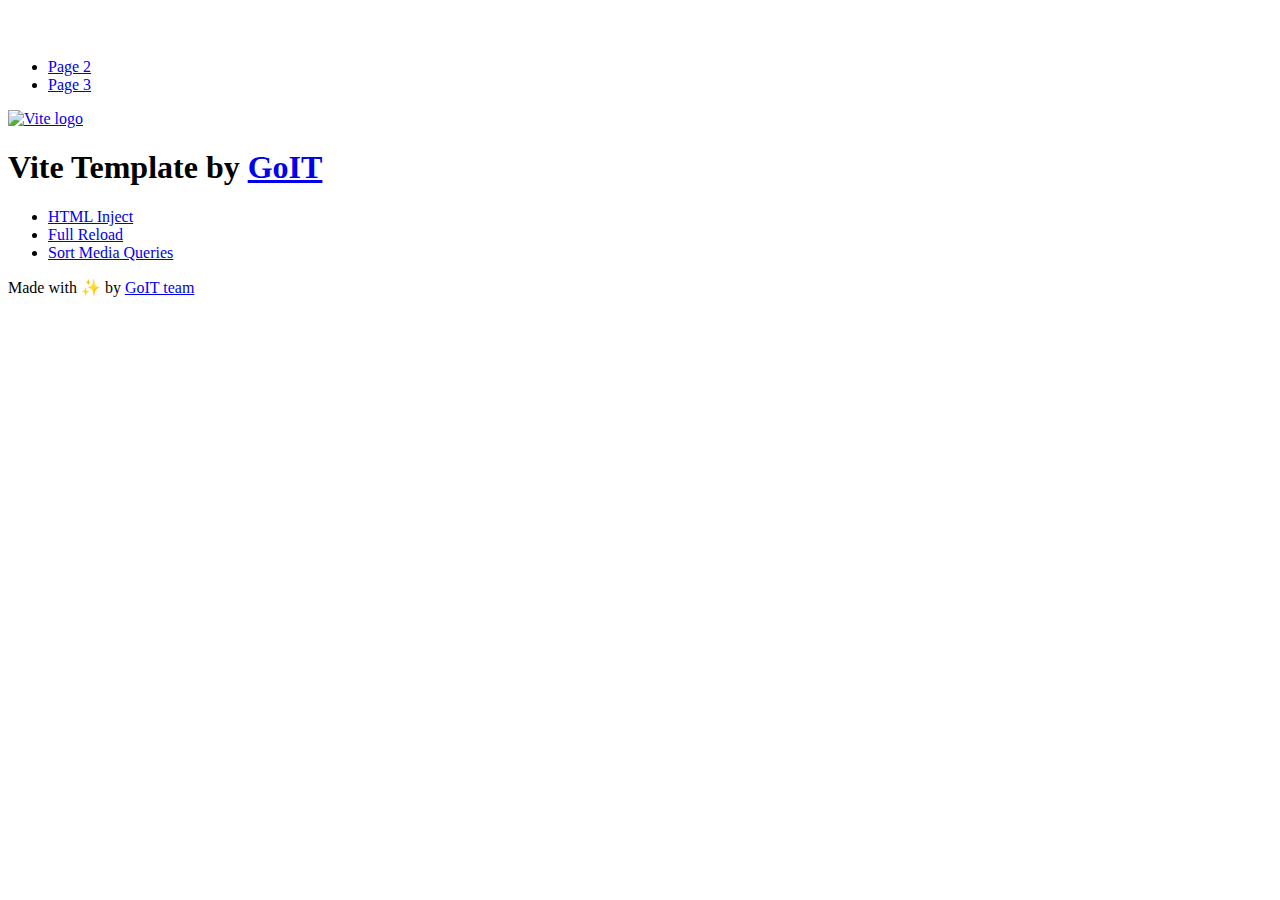
==== index.html @ 426ae796 "Deploying to gh-pages from @ 7empered/goit-js-hw-11@e6d8fc23a0d3f1cf795becf2ed6e3a11fc7d7d57 🚀" ====
<!DOCTYPE html>
<html lang="en">
  <head>
    <meta charset="UTF-8" />
    <link rel="icon" type="image/svg+xml" href="/vanilla-app-template/favicon.svg" />
    <meta name="viewport" content="width=device-width, initial-scale=1.0" />
    <title>Vanilla App Template</title>
    <script type="module" crossorigin src="/vanilla-app-template/index.js"></script>
    <link rel="stylesheet" crossorigin href="/vanilla-app-template/assets/styles-DvPDDfy5.css">
  </head>
  <body>
    <header class="header">
  <div class="container">
    <nav class="nav">
      <a class="nav-logo" href="./index.html" aria-label="Site logo">
        <svg class="nav-logo-icon" width="100" height="30">
          <use href="/vanilla-app-template/assets/sprite-E8vg0sBb.svg#logo"></use>
        </svg>
      </a>
      <ul class="nav-list">
        <li class="nav-item">
          <a class="nav-link {=$highlight-act}" href="./page-2.html">Page 2</a>
        </li>
        <li class="nav-item">
          <a class="nav-link {=$highlight-curr}" href="./page-3.html">Page 3</a>
        </li>
      </ul>
    </nav>
  </div>
</header>


    <main>
      <!-- Loads the specified .html file -->
      <section class="vite-promo">
  <div class="container">
    <div class="vite-promo-thumb">
      <a
        class="vite-promo-link"
        href="https://vitejs.dev/"
        target="_blank"
        rel="noopener noreferrer"
        aria-label="Link to Vite official website"
        title="Vite.js  build tool"
      >
        <!-- Path to images as from index.html file -->
        <img
          class="pic"
          src="/vanilla-app-template/assets/vite-logo-9o_aqrTe.png"
          alt="Vite logo"
          width="640"
          height="640"
        />
      </a>
    </div>
    <h1 class="main-title">
      <span class="main-title-gradient">Vite</span>
      Template by
      <a
        class="main-title-link"
        href="https://github.com/goitacademy/vanilla-app-template"
        target="_blank"
        rel="noopener noreferrer"
      >
        GoIT
      </a>
    </h1>
  </div>
</section>

      <article class="badges">
  <div class="container">
    <ul class="badges-list">
      <li class="badges-item">
        <a
          class="badges-link"
          href="https://www.npmjs.com/package/vite-plugin-html-inject"
          target="_blank"
          rel="noopener noreferrer"
        >
          HTML Inject
        </a>
      </li>
      <li class="badges-item">
        <a
          class="badges-link"
          href="https://www.npmjs.com/package/vite-plugin-full-reload"
          target="_blank"
          rel="noopener noreferrer"
        >
          Full Reload
        </a>
      </li>
      <li class="badges-item">
        <a
          class="badges-link"
          href="https://www.npmjs.com/package/postcss-sort-media-queries"
          target="_blank"
          rel="noopener noreferrer"
        >
          Sort Media Queries
        </a>
      </li>
    </ul>
  </div>
</article>

    </main>

    <footer class="footer">
  <div class="container">
    <p class="footer-desc">
      Made with ✨ by
      <a
        class="footer-link"
        href="https://goit.global/ua/"
        target="_blank"
        rel="noopener noreferrer"
      >
        GoIT team
      </a>
    </p>
  </div>
</footer>


  </body>
</html>
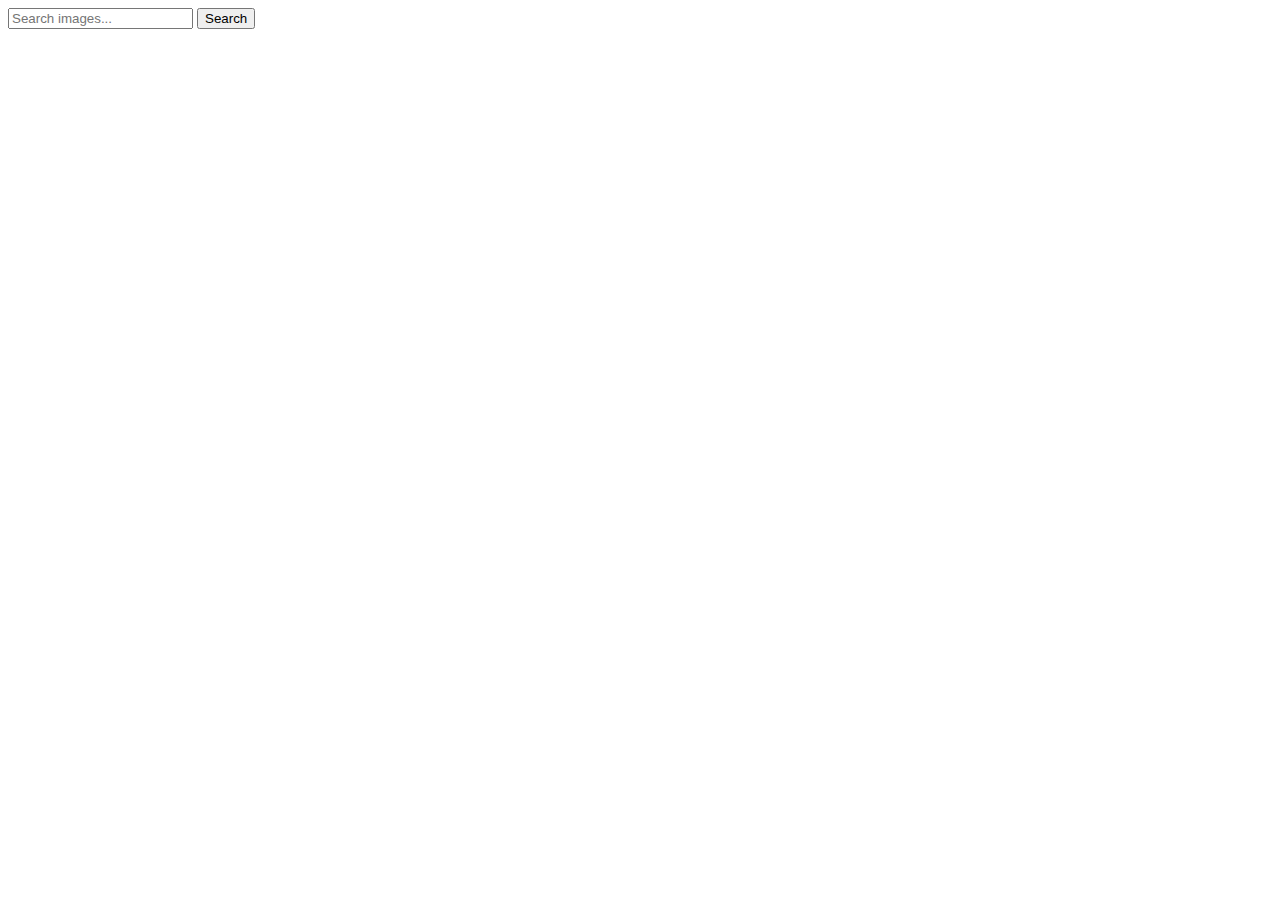
==== commit 546e6da3: "Deploying to gh-pages from @ 7empered/goit-js-hw-11@ec7d311008849b9132d7269b177045963863fee2 🚀" ====
--- a/index.html
+++ b/index.html
@@ -2,127 +2,27 @@
 <html lang="en">
   <head>
     <meta charset="UTF-8" />
-    <link rel="icon" type="image/svg+xml" href="/vanilla-app-template/favicon.svg" />
     <meta name="viewport" content="width=device-width, initial-scale=1.0" />
-    <title>Vanilla App Template</title>
-    <script type="module" crossorigin src="/vanilla-app-template/index.js"></script>
-    <link rel="stylesheet" crossorigin href="/vanilla-app-template/assets/styles-DvPDDfy5.css">
+    <title>Image Search</title>
+    <script type="module" crossorigin src="/goit-js-hw-11/index.js"></script>
+    <link rel="modulepreload" crossorigin href="/goit-js-hw-11/assets/vendor-zdB1qm3K.js">
+    <link rel="stylesheet" crossorigin href="/goit-js-hw-11/assets/vendor-CX4EDM7x.css">
+    <link rel="stylesheet" crossorigin href="/goit-js-hw-11/assets/index-yguCRE4M.css">
   </head>
   <body>
     <header class="header">
-  <div class="container">
-    <nav class="nav">
-      <a class="nav-logo" href="./index.html" aria-label="Site logo">
-        <svg class="nav-logo-icon" width="100" height="30">
-          <use href="/vanilla-app-template/assets/sprite-E8vg0sBb.svg#logo"></use>
-        </svg>
-      </a>
-      <ul class="nav-list">
-        <li class="nav-item">
-          <a class="nav-link {=$highlight-act}" href="./page-2.html">Page 2</a>
-        </li>
-        <li class="nav-item">
-          <a class="nav-link {=$highlight-curr}" href="./page-3.html">Page 3</a>
-        </li>
-      </ul>
-    </nav>
-  </div>
-</header>
-
-
+      <div class="container">
+        <form class="search-form" id="search-form">
+          <input class="search-input" type="text" placeholder="Search images..."  required>
+          <button class="search-btn" type="submit">Search</button>
+        </form>
+      </div>
+    </header>
     <main>
-      <!-- Loads the specified .html file -->
-      <section class="vite-promo">
-  <div class="container">
-    <div class="vite-promo-thumb">
-      <a
-        class="vite-promo-link"
-        href="https://vitejs.dev/"
-        target="_blank"
-        rel="noopener noreferrer"
-        aria-label="Link to Vite official website"
-        title="Vite.js  build tool"
-      >
-        <!-- Path to images as from index.html file -->
-        <img
-          class="pic"
-          src="/vanilla-app-template/assets/vite-logo-9o_aqrTe.png"
-          alt="Vite logo"
-          width="640"
-          height="640"
-        />
-      </a>
-    </div>
-    <h1 class="main-title">
-      <span class="main-title-gradient">Vite</span>
-      Template by
-      <a
-        class="main-title-link"
-        href="https://github.com/goitacademy/vanilla-app-template"
-        target="_blank"
-        rel="noopener noreferrer"
-      >
-        GoIT
-      </a>
-    </h1>
-  </div>
-</section>
-
-      <article class="badges">
-  <div class="container">
-    <ul class="badges-list">
-      <li class="badges-item">
-        <a
-          class="badges-link"
-          href="https://www.npmjs.com/package/vite-plugin-html-inject"
-          target="_blank"
-          rel="noopener noreferrer"
-        >
-          HTML Inject
-        </a>
-      </li>
-      <li class="badges-item">
-        <a
-          class="badges-link"
-          href="https://www.npmjs.com/package/vite-plugin-full-reload"
-          target="_blank"
-          rel="noopener noreferrer"
-        >
-          Full Reload
-        </a>
-      </li>
-      <li class="badges-item">
-        <a
-          class="badges-link"
-          href="https://www.npmjs.com/package/postcss-sort-media-queries"
-          target="_blank"
-          rel="noopener noreferrer"
-        >
-          Sort Media Queries
-        </a>
-      </li>
-    </ul>
-  </div>
-</article>
-
+      <div class="container">
+        <div class="loader"></div>
+        <div class="gallery"></div>
+      </div>
     </main>
-
-    <footer class="footer">
-  <div class="container">
-    <p class="footer-desc">
-      Made with ✨ by
-      <a
-        class="footer-link"
-        href="https://goit.global/ua/"
-        target="_blank"
-        rel="noopener noreferrer"
-      >
-        GoIT team
-      </a>
-    </p>
-  </div>
-</footer>
-
-
   </body>
 </html>
